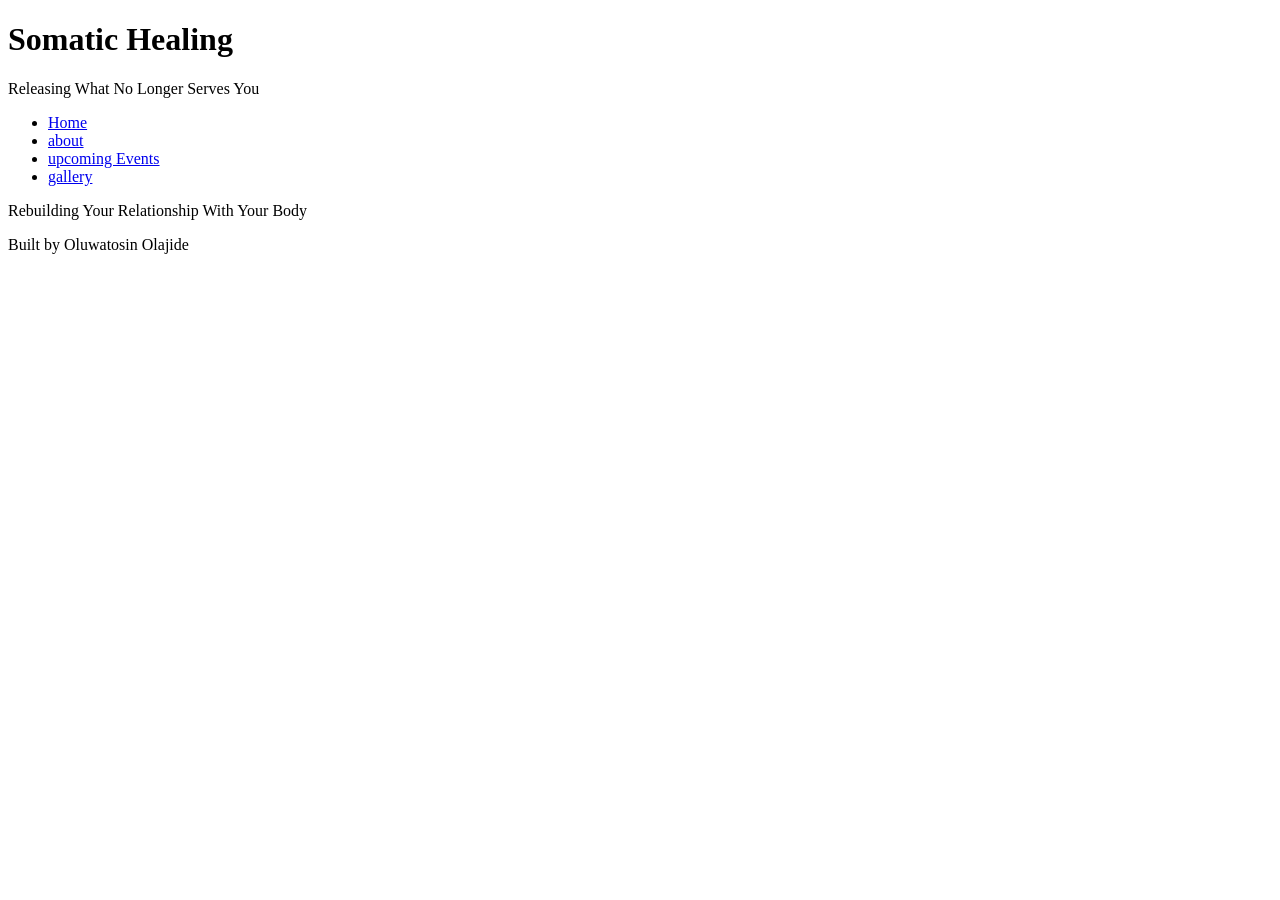
==== index.html @ 458f0363 "html basics all content needed for code-along." ====
<!DOCTYPE html>
<html lang="en">
<head>
    <meta charset="UTF-8">
    <meta name="viewport" content="width=device-width, initial-scale=1.0">
    <title>Releasing Through Movement</title>
</head>
<body>

<header>
    <h1>Somatic Healing</h1>
    <p>Releasing What No Longer Serves You</p>
</header>
<nav>
    <ul>
        <li><a href="index.html">Home</a></li>
        <li><a href="about.html">about</a></li>
        <li><a href="upcomingevents.html">upcoming Events</a></li>
        <li><a href="gallery.html">gallery</a></li>
    </ul>
</nav>
<main>Rebuilding Your Relationship With Your Body</main> 
<footer>
    <p>Built by Oluwatosin Olajide</p>
</footer>   
</body>
</html>
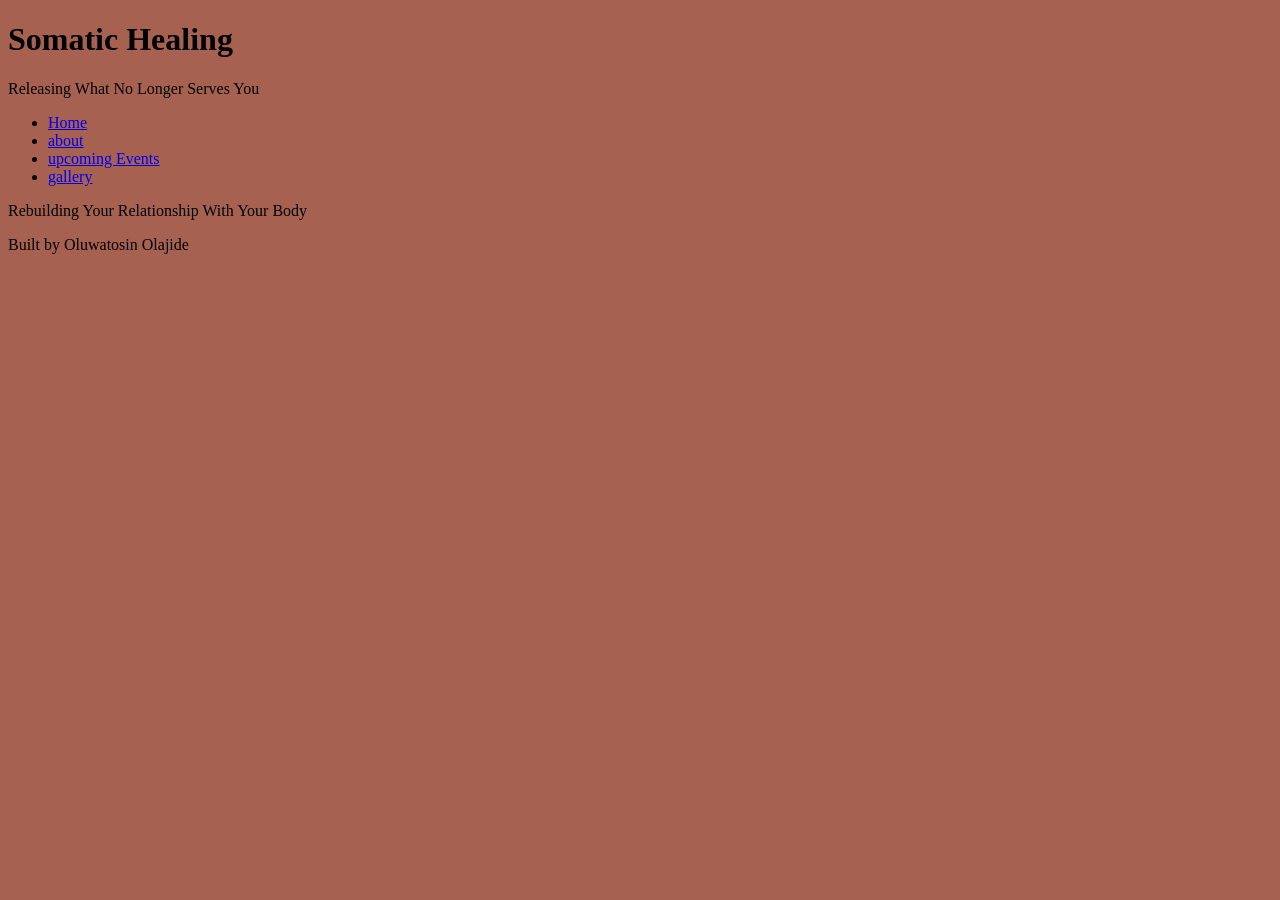
==== commit 351f53e5: "updated css Added a palette and added link on each page" ====
--- a/index.html
+++ b/index.html
@@ -3,6 +3,7 @@
 <head>
     <meta charset="UTF-8">
     <meta name="viewport" content="width=device-width, initial-scale=1.0">
+    <link rel="stylesheet" href="styles.css">
     <title>Releasing Through Movement</title>
 </head>
 <body>
--- a/styles.css
+++ b/styles.css
@@ -0,0 +1,13 @@
+/* CSS by Oluwatosin Olajide */
+/* Color Palette
+mustard yellow=#F2D06B
+light orange=#F28D35
+orange=#F25C05
+sunset red=#A62F03
+nude red=#A66151
+*/
+
+/* GLOBAL (base) MOBILE FIRST */
+body {
+    background-color: #A66151;
+}
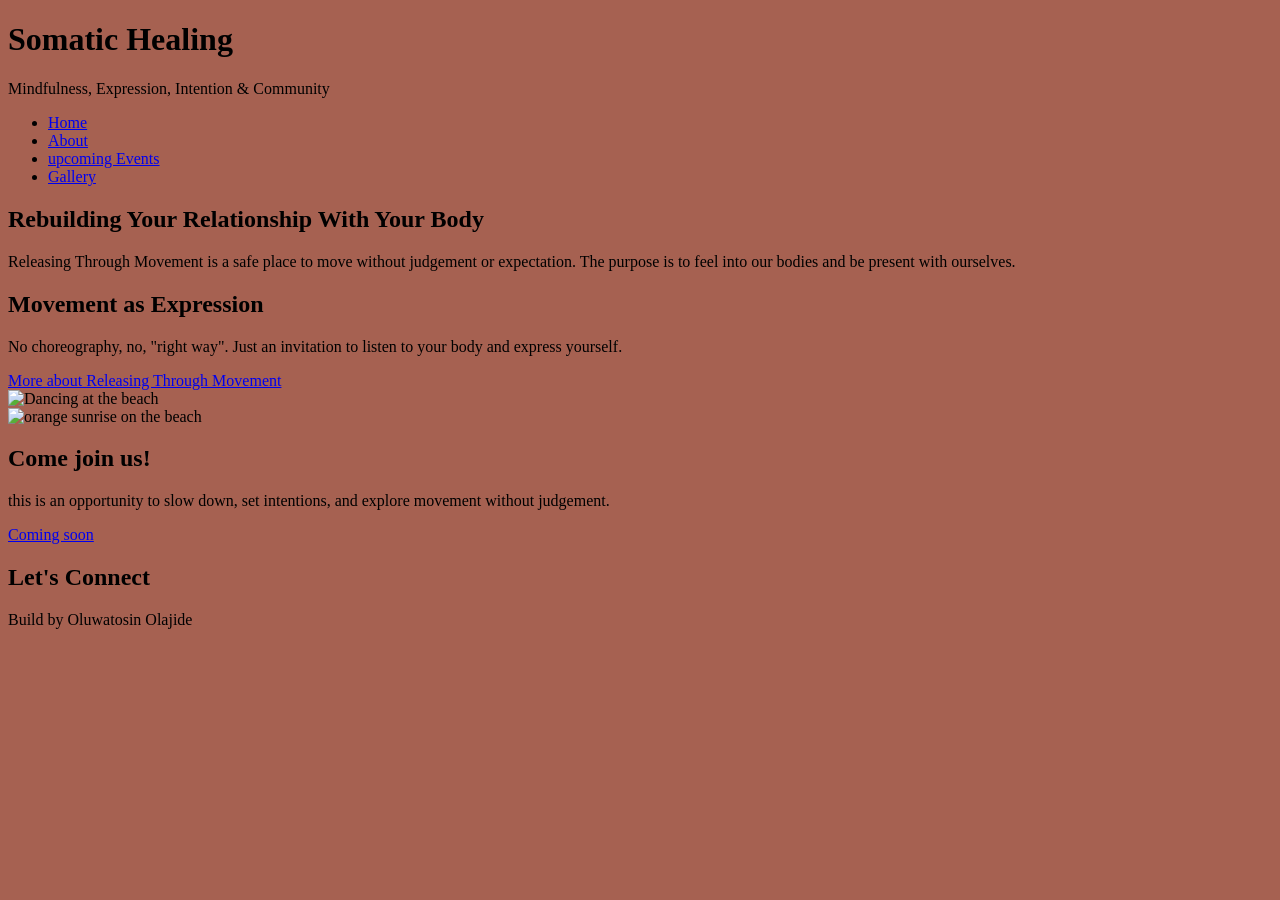
==== commit f12ddc99: "completed html pages" ====
--- a/index.html
+++ b/index.html
@@ -10,19 +10,64 @@
 
 <header>
     <h1>Somatic Healing</h1>
-    <p>Releasing What No Longer Serves You</p>
+    <p>Mindfulness, Expression, Intention & Community</p>
 </header>
-<nav>
+<nav aria-label="main navigation">
     <ul>
-        <li><a href="index.html">Home</a></li>
-        <li><a href="about.html">about</a></li>
+        <li><a href="index.html" aria-current="page">Home</a></li>
+        <li><a href="about.html">About</a></li>
         <li><a href="upcomingevents.html">upcoming Events</a></li>
-        <li><a href="gallery.html">gallery</a></li>
+        <li><a href="gallery.html">Gallery</a></li>
     </ul>
 </nav>
-<main>Rebuilding Your Relationship With Your Body</main> 
+
+<main>
+    <section>
+        <h2>Rebuilding Your Relationship With Your Body</h2>
+        <p>
+            Releasing Through Movement is a safe place to move without judgement or expectation. The purpose is to feel into our bodies and be present with ourselves. 
+        </p>
+    </section>
+    
+    <section class="split-section">
+        <div>
+        <h2> Movement as Expression</h2>
+        <p>
+            No choreography, no, "right way". Just an invitation to listen to your body and express yourself.
+        </p>
+        <a href="about.html">
+            More about Releasing Through Movement
+        </a>
+        </div>
+
+        <div>
+            <img src="movement.jpg"
+            alt="Dancing at the beach">
+        </div>
+        </section>
+
+        <section class="split-section">
+            <div>
+                <img src="sunrise.jpg"
+                     alt="orange sunrise on the beach"
+            </div>
+            
+            <div>
+                <h2> Come join us!</h2>
+                <p>
+
+                    this is an opportunity to slow down, set intentions, and explore movement without judgement.
+                </p>
+                <a href="upcomingevents.html">
+                Coming soon
+                 </a>
+            </div>
+    </section>
+</main> 
+
 <footer>
-    <p>Built by Oluwatosin Olajide</p>
+    <h2> Let's Connect</h2>
+    <p>Build by Oluwatosin Olajide</p>
 </footer>   
 </body>
 </html>
